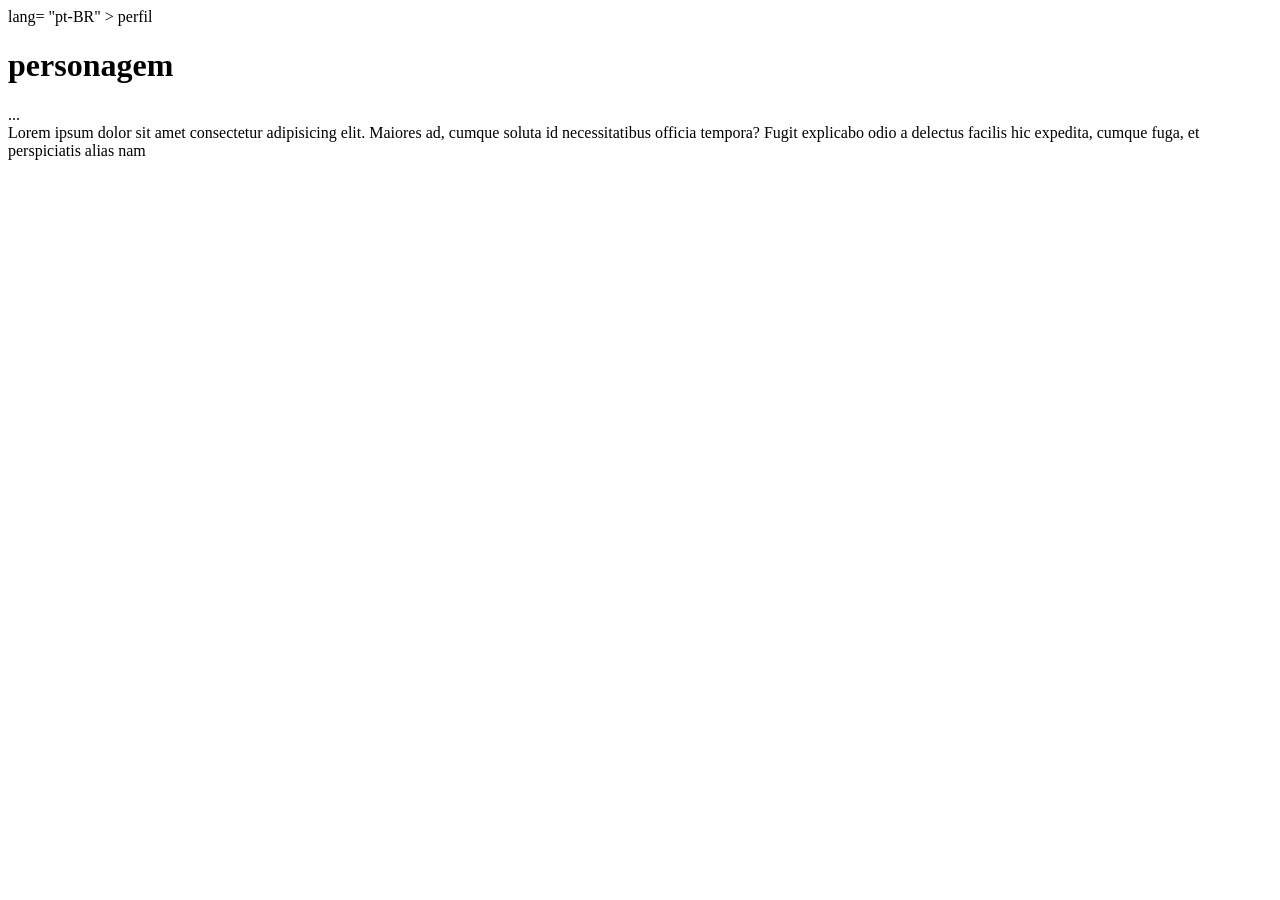
==== perfil.html @ c0cfd101 "aula" ====
<!DOCTYPE html>
<html> lang= "pt-BR" >

<head>
    <meta charset=" UTF-8" 
    <title>perfil</title>
    <link rel="stylesheet" href="style.css"
</head>

<body>
    <header>
        <h1> personagem </h1>
    </header>
    <main> ...
    </main>
    <footer>
        Lorem ipsum dolor sit amet consectetur adipisicing elit. Maiores ad, cumque soluta id necessitatibus officia
        tempora? Fugit explicabo odio a delectus facilis hic expedita, cumque fuga, et perspiciatis alias nam 
    </footer>
</body>

</html>
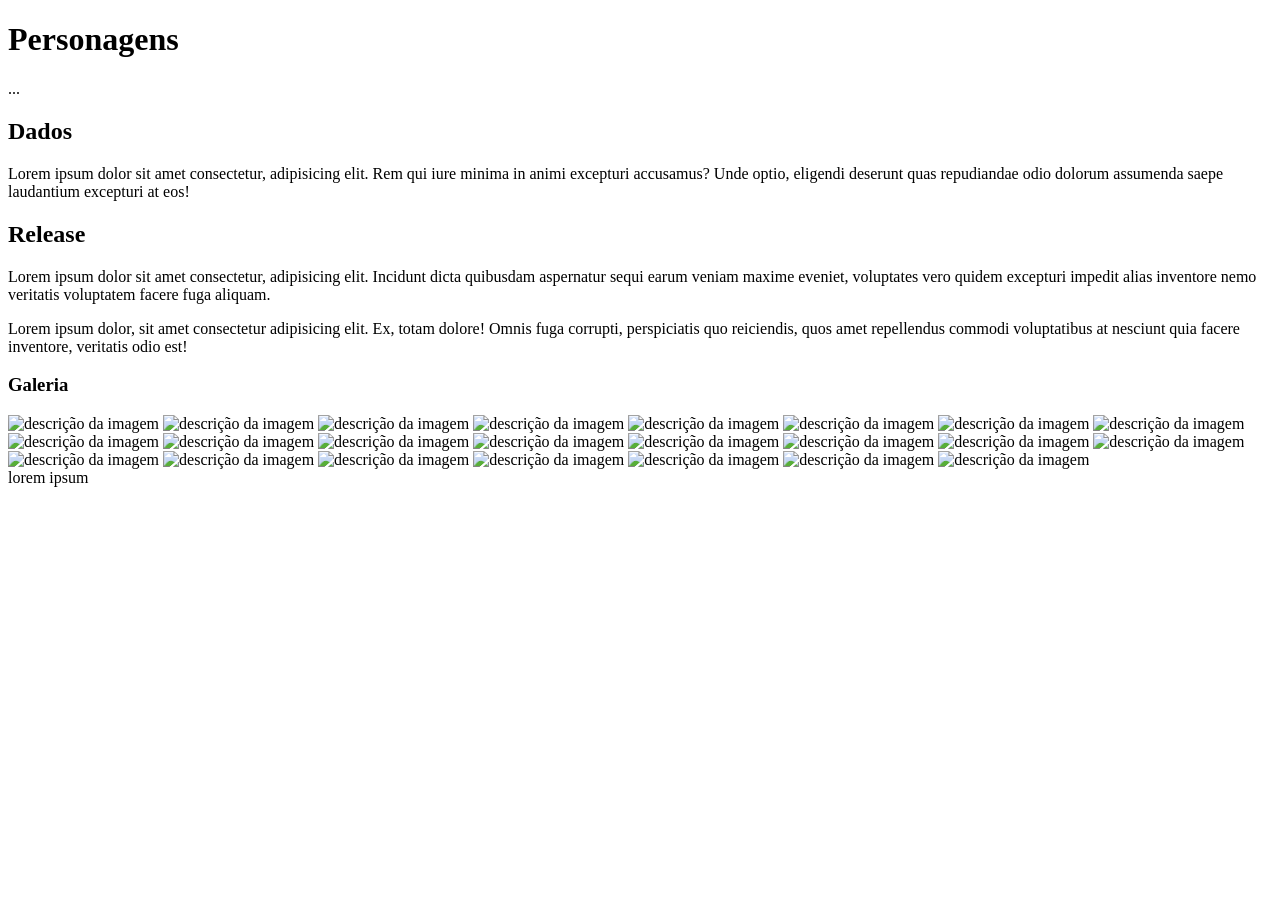
==== commit 9d2e40c7: "add varela" ====
--- a/perfil.html
+++ b/perfil.html
@@ -1,21 +1,74 @@
 <!DOCTYPE html>
-<html> lang= "pt-BR" >
+<html lang="pt-BR">
 
 <head>
-    <meta charset=" UTF-8" 
-    <title>perfil</title>
-    <link rel="stylesheet" href="style.css"
+    <meta charset="UTF-8">
+    <title>Perfil</title>
 </head>
 
 <body>
     <header>
-        <h1> personagem </h1>
+        <h1>Personagens</h1>
     </header>
-    <main> ...
+    <main>
     </main>
+       <aside>
+            <div class="thumb">
+                ...
+            </div>
+            <section class="info">
+                <h2>Dados</h2>
+                <p>
+                    Lorem ipsum dolor sit amet consectetur, adipisicing elit. Rem qui iure minima in animi excepturi
+                    accusamus? Unde optio, eligendi deserunt quas repudiandae odio dolorum assumenda saepe laudantium
+                    excepturi at eos!
+                </p>
+            </section>
+        </aside>
+        <section>
+            <h2>
+                Release
+            </h2>
+            <p>
+                Lorem ipsum dolor sit amet consectetur, adipisicing elit. Incidunt dicta quibusdam aspernatur sequi
+                earum veniam maxime eveniet, voluptates vero quidem excepturi impedit alias inventore nemo veritatis
+                voluptatem facere fuga aliquam.
+            </p>
+            <p>
+                Lorem ipsum dolor, sit amet consectetur adipisicing elit. Ex, totam dolore! Omnis fuga corrupti, perspiciatis quo reiciendis, quos amet repellendus commodi voluptatibus at nesciunt quia facere
+                inventore, veritatis odio est!
+            </p>
+
+            <h3>Galeria</h3>
+
+            <div class="galeria">
+                <img src="https://picsum.photos/200/300?1" alt="descrição da imagem" title="título da imagem">
+                <img src="https://picsum.photos/200/300?2" alt="descrição da imagem" title="título da imagem">
+                <img src="https://picsum.photos/200/300?3" alt="descrição da imagem" title="título da imagem">
+                <img src="https://picsum.photos/200/300?4" alt="descrição da imagem" title="título da imagem">
+                <img src="https://picsum.photos/200/300?5" alt="descrição da imagem" title="título da imagem">
+                <img src="https://picsum.photos/200/300?6" alt="descrição da imagem" title="título da imagem">
+                <img src="https://picsum.photos/200/300?7" alt="descrição da imagem" title="título da imagem">
+                <img src="https://picsum.photos/200/300?8" alt="descrição da imagem" title="título da imagem">
+                <img src="https://picsum.photos/200/300?9" alt="descrição da imagem" title="título da imagem">
+                <img src="https://picsum.photos/200/300?10" alt="descrição da imagem" title="título da imagem">
+                <img src="https://picsum.photos/200/300?11" alt="descrição da imagem" title="título da imagem">
+                <img src="https://picsum.photos/200/300?12" alt="descrição da imagem" title="título da imagem">
+                <img src="https://picsum.photos/200/300?13" alt="descrição da imagem" title="título da imagem">
+                <img src="https://picsum.photos/200/300?14" alt="descrição da imagem" title="título da imagem">
+                <img src="https://picsum.photos/200/300?15" alt="descrição da imagem" title="título da imagem">
+                <img src="https://picsum.photos/200/300?16" alt="descrição da imagem" title="título da imagem">
+                <img src="https://picsum.photos/200/300?17" alt="descrição da imagem" title="título da imagem">
+                <img src="https://picsum.photos/200/300?18" alt="descrição da imagem" title="título da imagem">
+                <img src="https://picsum.photos/200/300?19" alt="descrição da imagem" title="título da imagem">
+                <img src="https://picsum.photos/200/300?20" alt="descrição da imagem" title="título da imagem">
+                <img src="https://picsum.photos/200/300?21" alt="descrição da imagem" title="título da imagem">
+                <img src="https://picsum.photos/200/300?22" alt="descrição da imagem" title="título da imagem">
+                <img src="https://picsum.photos/200/300?23" alt="descrição da imagem" title="título da imagem">
+            </div>
+        </section>
     <footer>
-        Lorem ipsum dolor sit amet consectetur adipisicing elit. Maiores ad, cumque soluta id necessitatibus officia
-        tempora? Fugit explicabo odio a delectus facilis hic expedita, cumque fuga, et perspiciatis alias nam 
+        lorem ipsum
     </footer>
 </body>
 
